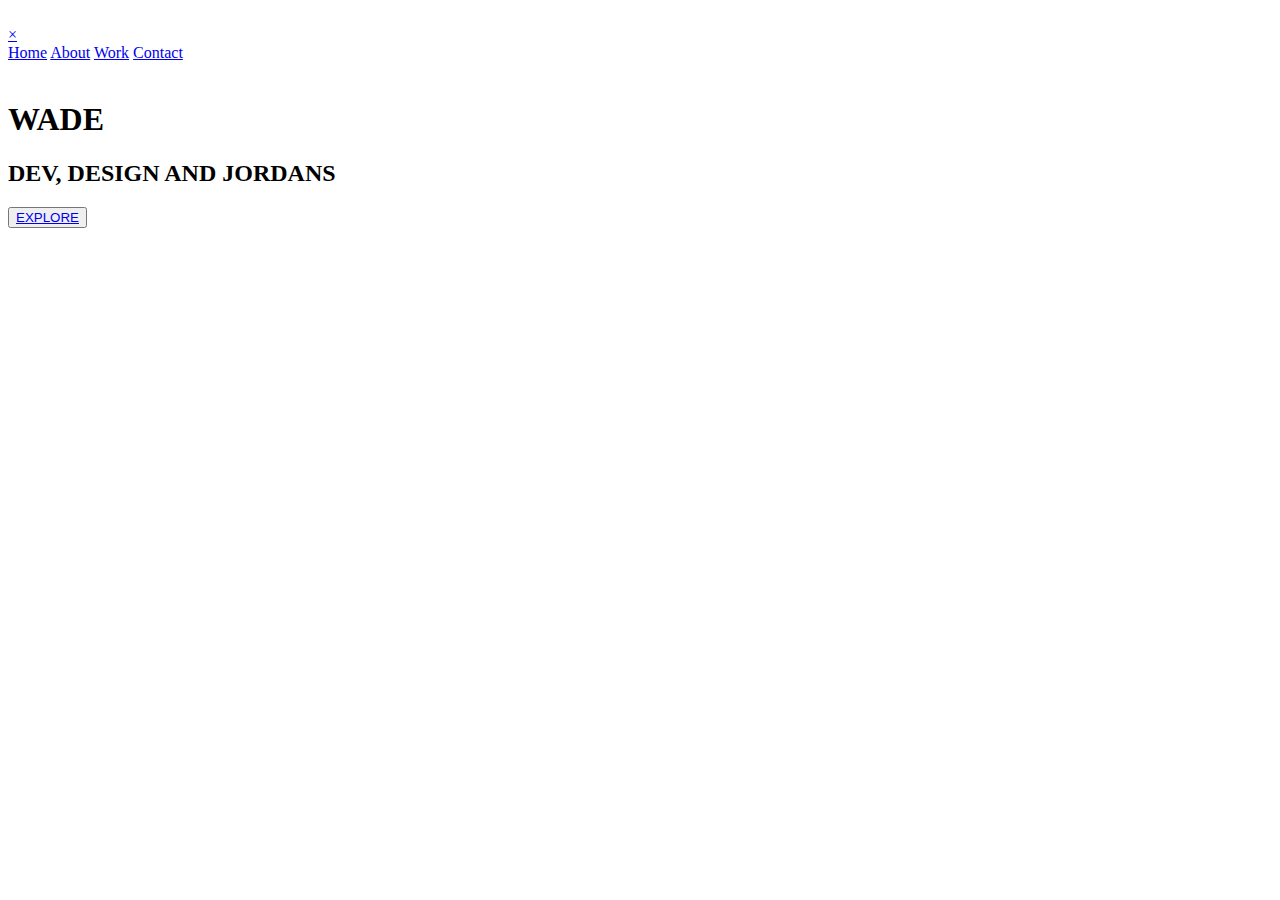
==== index.html @ c359da14 "add description for google" ====
<!DOCTYPE html>
<html lang="en">

<head>
    <meta charset="UTF-8">
    <meta http-equiv="X-UA-Compatible" content="IE=edge">
    <meta name="viewport" content="width=device-width, initial-scale=1.0">
    <meta name="description" content="Mouhamed Wade, Developpeur web Junior. Création de sites depuis 2021.>
    <link rel="stylesheet" href="style.css">
    <link rel="icon" type="image/png" sizes="16x16" href="img/Logobar.png">
    <title>WADE</title>
</head>

<body data-barba="wrapper">

    <div class="wipe-transition"> <img src="img/Logo transit.png" alt=""></div>


    <div id="myNav" class="overlay">


        <a href="javascript:void(0)" class="closebtn" onclick="closeNav()">&times;</a>

        <div class="overlay-content">
            <a href="index.html" onclick="closeNav(), topFunction()">Home</a>
            <a href="about.html " onclick="closeNav(), topFunction()">About</a>
            <a href="work.html" onclick="closeNav()">Work</a>
            <a href="contact.html" onclick="closeNav(), topFunction()">Contact</a>
            <!-- <a href="Contact.html" onclick="closeNav()">Contact</a> -->
        </div>

    </div>



    <span class="burger flexburger" onclick="openNav()">
        <div></div>
        <div></div>
        <div></div>
    </span>

    <main data-barba="container" data-barba-namespace="home" class="main">


        <div class="indexopening flexrow">
            <div class="firstpolygon absolute flexcenter">
                <div class=" absolute flexcenter links">
                    <a target="blank" class="an1" href="https://www.linkedin.com/in/mouhamed-wade-5755ba21b/"><img
                            src="img/LINKEDIN.png" alt=""></a>
                    <a target="blank" class="an2" href="https://www.instagram.com/wade.desgn/"><img src="img/INSTA.png"
                            alt=""></a>
                    <a target="blank" class="an3" href="mailto:wademouhamed77@gmail.com"><img src="img/MAIL.png"
                            alt=""></a>
                </div>
                <div class="title flexcenter">
                    <h1>WADE</h1>
                    <h2>DEV, DESIGN AND JORDANS</h2>
                    <button class="btn1"><a href="work.html">EXPLORE</a></button>
                </div>
            </div>
            <div class="secondpolygon absolute"></div>
            <div class="thirdpolygon absolute">
                <img class="absolute" src="./img/LOGOROND.png" alt="">
            </div>
        </div>

    </main>
    <script src="https://cdnjs.cloudflare.com/ajax/libs/gsap/3.4.1/gsap.min.js"></script>
    <script src="https://unpkg.com/@barba/core"></script>
    <script src="app.js"></script>
    <script src="//instant.page/5.1.0" type="module"
        integrity="sha384-by67kQnR+pyfy8yWP4kPO12fHKRLHZPfEsiSXR8u2IKcTdxD805MGUXBzVPnkLHw"></script>
</body>

</html>
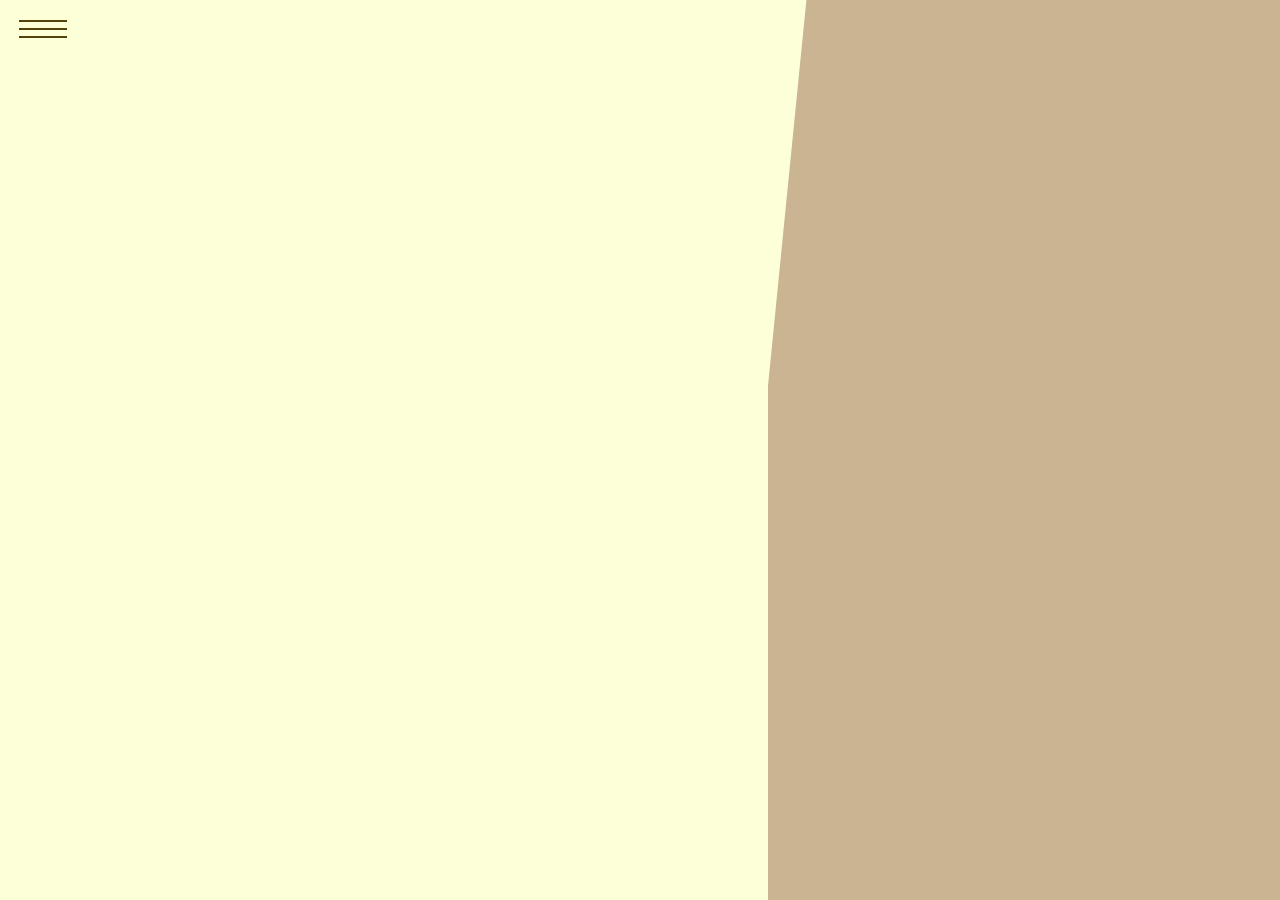
==== commit 26fcd363: "new navigation menu" ====
--- a/index.html
+++ b/index.html
@@ -5,10 +5,10 @@
     <meta charset="UTF-8">
     <meta http-equiv="X-UA-Compatible" content="IE=edge">
     <meta name="viewport" content="width=device-width, initial-scale=1.0">
-    <meta name="description" content="Mouhamed Wade, Developpeur web Junior. Création de sites depuis 2021.>
+    <meta name="description" content="Mouhamed Wade, Developpeur web Junior. Création de sites depuis 2021">
     <link rel="stylesheet" href="style.css">
     <link rel="icon" type="image/png" sizes="16x16" href="img/Logobar.png">
-    <title>WADE</title>
+    <title>WADE - Developpeur Web Junior</title>
 </head>
 
 <body data-barba="wrapper">
@@ -20,6 +20,10 @@
 
 
         <a href="javascript:void(0)" class="closebtn" onclick="closeNav()">&times;</a>
+
+        <div class="overlay-title">
+            <h3>NAVIGATION</h3>
+        </div>
 
         <div class="overlay-content">
             <a href="index.html" onclick="closeNav(), topFunction()">Home</a>
--- a/style.css
+++ b/style.css
@@ -0,0 +1,932 @@
+@import url('https://fonts.googleapis.com/css2?family=Cormorant:ital,wght@0,300;0,400;0,500;0,600;0,700;1,300;1,400;1,500;1,600;1,700&family=Red+Hat+Text:ital,wght@0,300;0,400;0,500;0,600;0,700;1,300;1,400;1,500;1,600;1,700&display=swap');
+@import url('https://fonts.googleapis.com/css2?family=Sarala&display=swap');
+
+*{
+    padding: 0%;
+    margin: 0%;
+    box-sizing: border-box;
+}
+
+.wipe-transition {
+    z-index: 1000;
+    width: 100vw;
+    height: 100%;
+    background: #FCFFD8;
+    position: absolute;
+    left: -100%;
+    display: flex;
+    align-items: center;
+    justify-content: center;
+}
+
+.wipe-transition img{
+    width: 30%;
+}
+
+
+.burger{
+    position: absolute;
+    top: 1%;
+    left: 1%;
+    width: 60px;
+    height: 40px;
+    line-height: 100px;
+    text-align: center;
+    font-size: 3em;
+    cursor: pointer;
+}
+
+/* .burger:hover{
+    width: 80px;
+} */
+
+.flexburger{
+    position: fixed;
+    display:  flex;
+    z-index: 20;
+    flex-direction: column;
+    justify-content: center;
+    gap: 15%;
+    align-items: center;
+    transition: 0.3s;
+
+}
+.flexburger:hover{
+    gap: 30%;
+}
+
+.burger div{
+    width: 80%;
+    height: 2px;
+    background-color: #55410A;
+}
+
+
+.overlay {
+    z-index: 30;
+    height: 100%;
+    width: 0;
+    position: fixed; 
+    right: 0;
+    top: 0;
+    background-color: #CAB492; 
+    overflow-x: hidden; 
+    transition: 0.5s; 
+    display: flex;
+}
+.overlay-title{
+    font-family: 'Cormorant', serif;
+    color: #55410A;
+    width: 60%;
+    background: #FCFFD8;
+    display: flex;
+    justify-content: center;
+    align-items: center;
+    box-shadow: 3px 4px 14px rgba(0, 0, 0, 0.36);
+}
+.overlay-title h3{
+    font-size: 60px;
+    font-weight: 400;
+}
+.overlay-content {
+    position: relative;
+    top: 30%; 
+    width: 40%;
+    text-align: center; 
+
+}
+.overlay a {
+    font-family: 'Cormorant', serif;
+    font-weight: 400;
+     padding: 8px;
+    text-decoration: none;
+    font-size: 40px;
+    color: #55410A;
+    display: block; 
+    transition: 0.3s; 
+}
+.overlay a:hover, .overlay a:focus {
+    transform: scale(1.1);
+    color: #FCFFD8;
+
+}
+.overlay .closebtn {
+    position: absolute;
+    top: 20px;
+    left: 45px;
+    font-size: 60px;
+}
+.overlay .closebtn:hover {
+    color: #CAB492;
+}
+::-webkit-scrollbar { 
+    display: none; 
+}
+
+body{
+    background: #FCFFD8;
+    color: #55410A;
+}
+.flexrow{
+    display: flex;
+}
+.flexcenter{
+    display: flex;
+    align-items: center;
+    justify-content: center;
+}
+.absolute{
+    position: absolute;
+    
+}
+.indexopening{
+    width: 100%;
+    height: 100vh;
+    position: relative;
+}
+.firstpolygon{
+    clip-path: polygon(0 0, 90% 0%, 80% 100%, 0% 100%);
+    background-color: #FCFFD8;
+    height: 100%;
+    width: 70%;
+    z-index: 5;
+}
+.title{
+    flex-direction: column;
+    margin-right: 15%;
+    color: #55410A;
+    line-height: 80px;
+}
+.firstpolygon h1{
+    font-family: 'Cormorant', serif;
+    font-size: 160px;
+    font-weight: 400;
+    opacity: 0;
+    transform: translateY(-60px);
+    animation: move 1.2s 0s  forwards;
+}
+.firstpolygon h2{
+    font-family: 'Red Hat Text', sans-serif;
+    font-size: 22px;
+    font-weight: 400;
+    letter-spacing: 0.13em;
+    opacity: 0;
+    transform: translateY(-40px);
+    animation: move 1s 0.3s  forwards;
+}
+.btn1{
+    padding: 5px 15px;
+    font-family: 'Red Hat Text', sans-serif;
+    background: #FCFFD8;
+    border: #55410A 1px solid;
+    border-radius: 3px;
+    transition: 0.3s ease;
+    opacity: 0;
+    animation: moving 1.2s 1s  forwards;
+
+}
+.btn1 a{
+    text-decoration: none;
+    color: #55410A;
+}
+.btn1:hover{
+   background: #CAB492;
+}
+
+.secondpolygon{
+    clip-path: polygon(0 0, 100% 0%, 80% 100%, 0% 100%);
+    background: url('img/Photo\ index.png') center top no-repeat;
+    background-size: cover;
+    width: 30%;
+    height: 100%;
+    left: 55%;
+    z-index: 4;
+}
+.thirdpolygon{
+    background: #CAB492;
+    right: 0%;
+    width: 40%;
+    height: 100%;
+    overflow: hidden;
+}
+.thirdpolygon img{
+position: absolute;
+ transform: translate(5%, -50%);
+ z-index: 3;
+ right: 0%;
+ top: 50%;
+ width: 30%;
+}
+.links{
+    flex-direction: column;
+    justify-content: space-around;
+    height: 180px;
+    width: 50px;
+    transform: translate(0%, -50%);
+    left: 0%;
+    top: 50%;
+    z-index: 5;
+}
+.an1{
+    opacity: 0;
+    animation: moving 1s 1.4s  forwards;
+}
+.an2{
+    opacity: 0;
+    animation: moving 1s 1.6s  forwards;
+}
+.an3{
+    opacity: 0;
+    animation: moving 1s 1.8s  forwards;
+}
+.links a img{
+    width: 20px;
+    transition: 0.3s;
+}
+.links a img:hover{
+    transform: scale(1.3);
+}
+
+.bgwork{
+    width: 100%;
+    height: 100%;
+    position: fixed;
+    /* z-index: -1; */
+}
+.bgwork img{
+    width: 90%;
+    overflow: hidden;
+}
+
+.bgwork div{
+    width: 500px;
+    height: 500px;
+    border-radius: 100%;
+    right: -20%;
+    bottom: -30%;
+    background: #CAB492;
+    display: flex;
+    justify-content: center;
+}
+.bgwork div img {
+    width: 20%;
+}
+
+.workcontainer{
+    position: relative;
+    z-index: 3;
+    width: 100%;
+    height: 150vh;
+}
+.worktxt {
+    width: 50%;
+    height: 100vh;
+    flex-direction: column;
+    color: #55410A;
+    position: fixed;
+}
+.worktxt h1{
+    width: 80%;
+    font-family: 'Cormorant', serif;
+    font-size: 100px;
+    font-weight: 400;
+    opacity: 0;
+    transform: translateY(-40px);
+    animation: move 1s 0s  forwards;
+}
+.worktxt p{
+    width: 80%;
+    font-family: 'Sarala', sans-serif;
+    font-size: 12px;
+    opacity: 0;
+    animation: moving 0.9s 1s  forwards;
+}
+.worktxt a{
+    color: green;
+}
+.workpages{
+    width: 50%;
+    height: 150vh;
+    flex-direction: column;
+    justify-content: space-around;
+    align-items: center;
+    right: 0%;
+}
+.workit{
+    width: 70%;
+    height: 27%;
+    box-shadow: 3px 4px 9px rgba(0, 0, 0, 0.3);
+}
+
+.filrouge{
+    background: url('img/imagefilrouge.png') center no-repeat;
+    background-size: cover;
+    opacity: 0;
+    transform: translateX(80px);
+    animation: move 1s 0.5s  forwards;
+}
+.sheinb{
+    background: url('img/Sheinbimage.png') center no-repeat;
+    background-size: cover;
+    opacity: 0;
+    transform: translateX(80px);
+    animation: move 1s 0.8s  forwards;
+}
+.eaulyd{
+    background: url('img/SOON.png') center no-repeat;
+    background-size: cover;
+    opacity: 0;
+    transform: translateX(80px);
+    animation: move 1s 1.2s  forwards;
+}
+.workhover{
+    height: 100%;
+    width: 100%;
+    background: black;
+    color: white;
+    font-family: 'Red Hat Text', sans-serif;
+    opacity: 0;
+    transition: 0.4s;
+}
+.workhover a{
+    color: white;
+    text-decoration: none;
+    opacity: 2;
+}
+.workhover:hover{
+    opacity: 0.9;
+}
+.aboutcontainer{
+    position: relative;
+    z-index: 4;
+    width: 100%;
+    height: 100vh;
+}
+
+.aboutxt{
+    position: relative;
+    height: 100%;
+    width: 50%;
+}
+.aboutxt h1{
+    position: absolute;
+    top: 20%;
+    color: #55410A;
+    font-size: 90px;
+    font-family: 'Cormorant', serif;
+    font-weight: 400;
+    width: 100%;
+    text-align: end;
+    padding-right: 20%;
+    opacity: 0;
+    transform: translateY(-30px);
+    animation: move 1.2s 0s  forwards;
+}
+.bioabout{
+    position: absolute;
+    transform: translate(-50%,-50%);
+    top: 60%;
+    left: 50%;
+    width: 45%;
+    height: 45%;
+    box-shadow: 2px 5px 7px rgba(0, 0, 0, 0.4);
+    background: #FCFFD8;
+    font-family: 'Sarala', sans-serif;
+    font-size: 12px;
+    opacity: 0;
+    animation: moving 1s 0.4s  forwards;
+}
+.bioabout p{
+    width: 90%;
+    height: 90%;
+}
+.aboutdecor{
+    position: relative;
+    z-index: -1;
+    height: 100%;
+    width: 50%;
+    background: #CAB492;
+}
+.bgabout{
+    width: 70%;
+    height: 100%;
+    background: url('img/DarkMocha.png') no-repeat center;
+    background-size: cover;
+    box-shadow: 5px 8px 21px rgba(0, 0, 0, 0.71);
+}
+.cv{
+        transform: translate(-50%,0%);
+        right: 10%;
+        bottom: 5%;
+    padding: 15px;
+}
+
+.prjcontainer{
+    width: 100%;
+    height: 150vh;
+    position: relative;
+}
+
+
+.imgprj{
+    width: 50%;
+    height: 100%;
+    flex-direction: column;
+    justify-content: space-around;
+}
+
+.sb1{
+  background: url('img/Sheinblandigpage1.png') center no-repeat;
+  background-size: cover;  
+  opacity: 0;
+  transform: translateX(-40px);
+  animation: move 1s 0s  forwards;
+}
+.sb2{
+  background: url('img/Sheinblandigpage2.png') center no-repeat;
+  background-size: cover;  
+  opacity: 0;
+  transform: translateX(-40px);
+  animation: move 1s 0s  forwards;
+}
+.sb3{
+  background: url('img/Sheinblandigpage3.png') center no-repeat;
+  background-size: cover;  
+  opacity: 0;
+  transform: translateX(-40px);
+  animation: move 1s 0s  forwards;
+}
+.fr1{
+  background: url('img/fil\ rouge\ 1.png') center no-repeat;
+  background-size: cover;  
+  opacity: 0;
+  transform: translateX(-40px);
+  animation: move 1s 0s  forwards;
+}
+.fr2{
+  background: url('img/filrouge2.png') center no-repeat;
+  background-size: cover;  
+  opacity: 0;
+  transform: translateX(-40px);
+  animation: move 1s 0s  forwards;
+}
+.fr3{
+  background: url('img/filrouge3.png') center no-repeat;
+  background-size: cover;  
+  opacity: 0;
+  transform: translateX(-40px);
+  animation: move 1s 0s  forwards;
+}
+.bioprj{   
+    height: 100%;
+    width: 50%;
+    height: 100vh;
+    flex-direction: column;
+    position: fixed;
+    right: 0%;
+    gap: 3%;
+}
+.bioprj h1{
+    width: 80%;
+    font-family: 'Cormorant', serif;
+    font-size: 100px;
+    font-weight: 400;
+    opacity: 0;
+    transform: translateY(-40px);
+    animation: move 1s 0s  forwards;
+}
+.bioprj p{
+    width: 80%;
+    font-family: 'Sarala', sans-serif;
+    font-size: 12px;
+    opacity: 0;
+    animation: moving 1s 0.4s  forwards;
+}
+.bioprj span{
+    font-size: 30px;
+}
+
+.imgprj2{
+    width: 100%;
+    height: 130VH;
+    background: #CAB492;
+    position: relative;
+    z-index: 3;
+    flex-direction: column;
+    justify-content: center;
+    gap: 3%;
+    display: none;
+    padding: 2% 0%;
+}
+.prjkit{
+    width: 80%;
+    height: 30%;
+    box-shadow: none;
+}
+.sb4{
+    background: url('img/Sheinblandigpage1.png') center no-repeat;
+    background-size: contain;  
+  }
+
+  .sb5{
+    background: url('img/Sheinblandigpage2.png') center no-repeat;
+    background-size: contain;  
+  }
+  .sb6{
+    background: url('img/Sheinblandigpage3.png') center no-repeat;
+    background-size: contain;  
+  }
+  .fr4{
+    background: url('img/fil\ rouge\ 1.png') center no-repeat;
+    background-size: cover;  
+  }
+  .fr5{
+    background: url('img/filrouge2.png') center no-repeat;
+    background-size: cover;  
+  }
+  .fr6{
+    background: url('img/filrouge3.png') center no-repeat;
+    background-size: cover;  
+  }
+
+  .closeprj{
+      width: 40px;
+      height: 40px;
+      position: absolute;
+      top: 2%;
+      right: 2%;
+      display: flex;
+      justify-content: center;
+      align-items: center;
+      font-size: 40px;
+  }
+  .closeprj a{
+    text-decoration: none;
+    font-weight: bolder;
+    color: #55410A;
+    transition: 0.4s;
+  }
+  .closeprj a:hover{
+    color: #CAB492;
+  }
+  .fixed{
+      position: fixed;
+  }
+  
+.services-container{
+        border: red solid 2px;
+        width: 100%;
+        height: 100vh;
+}
+
+.services-container h1{
+    border: red solid 2px;
+    width: 100%;
+    height: 15vh;
+    display: flex;
+    align-items: center;
+    justify-content: center;
+    font-weight: 500;
+    font-family: 'Cormorant', serif;
+    font-size: 50px;
+}
+.gridcontainer{
+    border: red solid 2px;
+    height: 85vh;
+    width: 100%;
+    display: flex;
+    justify-content: center;
+}
+.grid{
+    border: red solid 2px;
+    height: 100%;
+    width: 90%;
+}
+
+.wkimg{
+    opacity: 0;
+    animation: moving 1.5s 0.6s  forwards;
+    position: absolute;
+}
+
+.bgcontact{
+    position: absolute;
+    right: 0%;
+    height: 100%;
+    width: 150px;
+    background-color: #CAB492;
+    z-index: -1;
+}
+
+.contact-container{
+    width: 100%;
+    height: 100vh;
+    display: flex;
+    flex-direction: column;
+    align-items: center;
+    justify-content: center;
+}
+.contact-container h1{
+    font-family: 'Cormorant', serif;
+    font-size: 90px;
+    font-weight: 400;
+    margin-bottom: 2%;
+    opacity: 0;
+    transform: translateY(-60px);
+    animation: move 1s 0.3s  forwards;
+}
+.contact-container form{
+    /* border: red solid 2px; */
+    width: 80%;
+}
+.infocontainer{
+    /* border: red solid 2px; */
+    display: flex;
+    justify-content: center;
+    gap: 2%;
+    margin-bottom: 3%;
+}
+.infocontainer h3{
+    font-family: 'Cormorant', serif;
+    font-size: 45px;
+    font-weight: 500;
+}
+.infocontainer input{
+    font-family: 'Cormorant', serif;
+    font-size: 30px;
+    color: #55410A;
+    font-weight: 700;
+    width: 40%;
+    padding-left: 10px;
+    background: none;
+    border-right: none;
+    border-left: none;
+    border-top: none;
+    border-bottom: #55410A 3px solid;
+}
+
+.r1{
+    opacity: 0;
+    transform: translateX(-60px);
+    animation: move 1s 0s  forwards;
+}
+.r2{
+    opacity: 0;
+    transform: translateX(60px);
+    animation: move 1s 0s  forwards;
+}
+
+
+.subcontainer{
+    width: 100%;
+    display: flex;
+    justify-content: center;
+}
+
+.submit{
+    font-weight: 500;
+    cursor: pointer;
+    font-size: 17px;
+    color: #55410A;
+    width: 145px;
+    height: 40px;
+    background: #FCFFD8;
+    border: 2px #55410A solid;
+    border-radius: 6px;
+    transition: 0.2s;
+    opacity: 0;
+    transform: translateY(60px);
+    animation: move 1s 0.3s  forwards;
+}
+.submit:hover{
+    background: #CAB492;
+}
+::placeholder{
+    color: #55410A;
+}
+
+.contact-container p{
+    width: 60%;
+    margin-top: 5%;
+    font-family: 'Sarala', sans-serif;
+    font-size: 15px;
+    opacity: 0;
+    transform: translateY(60px);
+    animation: move 1s 0.6s  forwards;
+}
+
+@keyframes move {
+    
+    100%{
+        opacity: 1;
+        transform: none;
+    }
+
+}
+
+@keyframes moving{
+    
+    100%{
+        opacity: 1;
+    }
+
+}
+
+@media(max-width : 1000px){
+    .firstpolygon h1{
+        font-size: 130px;
+    }
+    .firstpolygon h2{
+        font-size: 20px;
+    }
+
+    .bioprj h1{
+        width: auto;
+        font-size: 35px;
+    }
+    .bioprj{
+        gap: 5%;
+    }
+}
+
+@media(max-width : 950px){
+    .aboutxt h1{
+        font-size: 70px;
+    }
+}
+@media(max-width : 850px){
+    .firstpolygon h1{
+        font-size: 110px;
+    }
+    .firstpolygon h2{
+        font-size: 15px;
+    }
+    .worktxt h1{
+        width: 90%;
+        font-size: 80px;
+    }
+    .worktxt p{
+    width: 90%;
+    font-size: 12px;
+}
+}
+@media(max-width : 800px){
+    .contact-container p{
+        width: 80%;
+        font-size: 12px;
+    }
+    .imgprj{
+        display: none;
+    }
+    .bioprj{
+        width: 100%;
+    }
+    .bioprj h1{
+        font-size: 80px;
+    }
+    .prjcontainer{
+        height: 100VH;
+    }
+    .imgprj2{
+        display: flex;
+    }
+
+    .overlay-title{
+        display: none;
+    }
+    .overlay-content {
+        width: 100%;
+    }
+}
+
+@media(max-width : 700px){
+
+    .workit{
+        width: 80%;
+      
+}
+    .firstpolygon{
+        width: 80%;
+    }
+    .title{
+        line-height: 60px;
+    }
+    .firstpolygon h1{
+        font-size: 100px;
+    }
+    .firstpolygon h2{
+        font-size: 13px;
+    }
+    .secondpolygon{
+        width: 37%;
+    }
+    .bioabout{
+        width: 75%;
+    }
+    .bgabout{
+        width: 80%;
+        box-shadow: 5px 6px 21px rgba(0, 0, 0, 0.60);
+    }
+}
+
+@media(max-width : 600px){
+    .infocontainer input{
+        font-size: 20px;
+    }
+    .contact-container form{
+        height: 25%;
+        display: flex;
+        flex-direction: column;
+        justify-content: space-around;
+    }
+    .infocontainer{
+        margin-bottom: 0%;
+    }
+    .contact-container h1{
+        font-size: 70px;
+    }
+    .aboutxt h1{
+        font-size: 50px;
+    }
+    .links{
+        display: none;
+    }
+    .firstpolygon{
+        width: 80%;
+    }
+    .title{
+        line-height: 45px;
+    }
+    .firstpolygon h1{
+        font-size: 80px;
+    }
+    .firstpolygon h2{
+        font-size: 10px;
+    }
+    .secondpolygon{
+        clip-path: none;
+        left: 60%;
+        width: 40%;
+    }
+    
+    .workpages{
+        width: 70%;
+    }
+    .worktxt{
+        width: 30%;
+    }
+    .worktxt h1{
+        width: auto;
+        font-size: 35px;
+    }
+    .worktxt p{
+        display: none;
+}
+.prjkit{
+    width: 95%;
+    height: 40%;
+    box-shadow: none;
+}
+}
+@media(max-height : 500px){
+
+    .aboutxt h1{
+        top: 7%;
+    }
+    .bioabout{
+        height: 60%;
+        width: 65%;
+    }
+}
+@media(max-width : 450px){
+    .contact-container h1{
+        font-size: 60px;
+    }
+    .overlay a {
+        font-size: 35px;
+        color: #55410A;
+        font-weight: 500;
+    }
+
+.workit{
+        width: 90%;
+        height: 24%;
+}
+.workpages{
+    width: 100%;
+}
+.worktxt{
+    display: none;
+}
+.bioabout{
+    width: 80%;
+}
+.bgabout{
+    width: 100%;
+    box-shadow: none;
+}
+.aboutxt h1{
+    top: 25%;
+    padding-right: 6%;
+}
+}